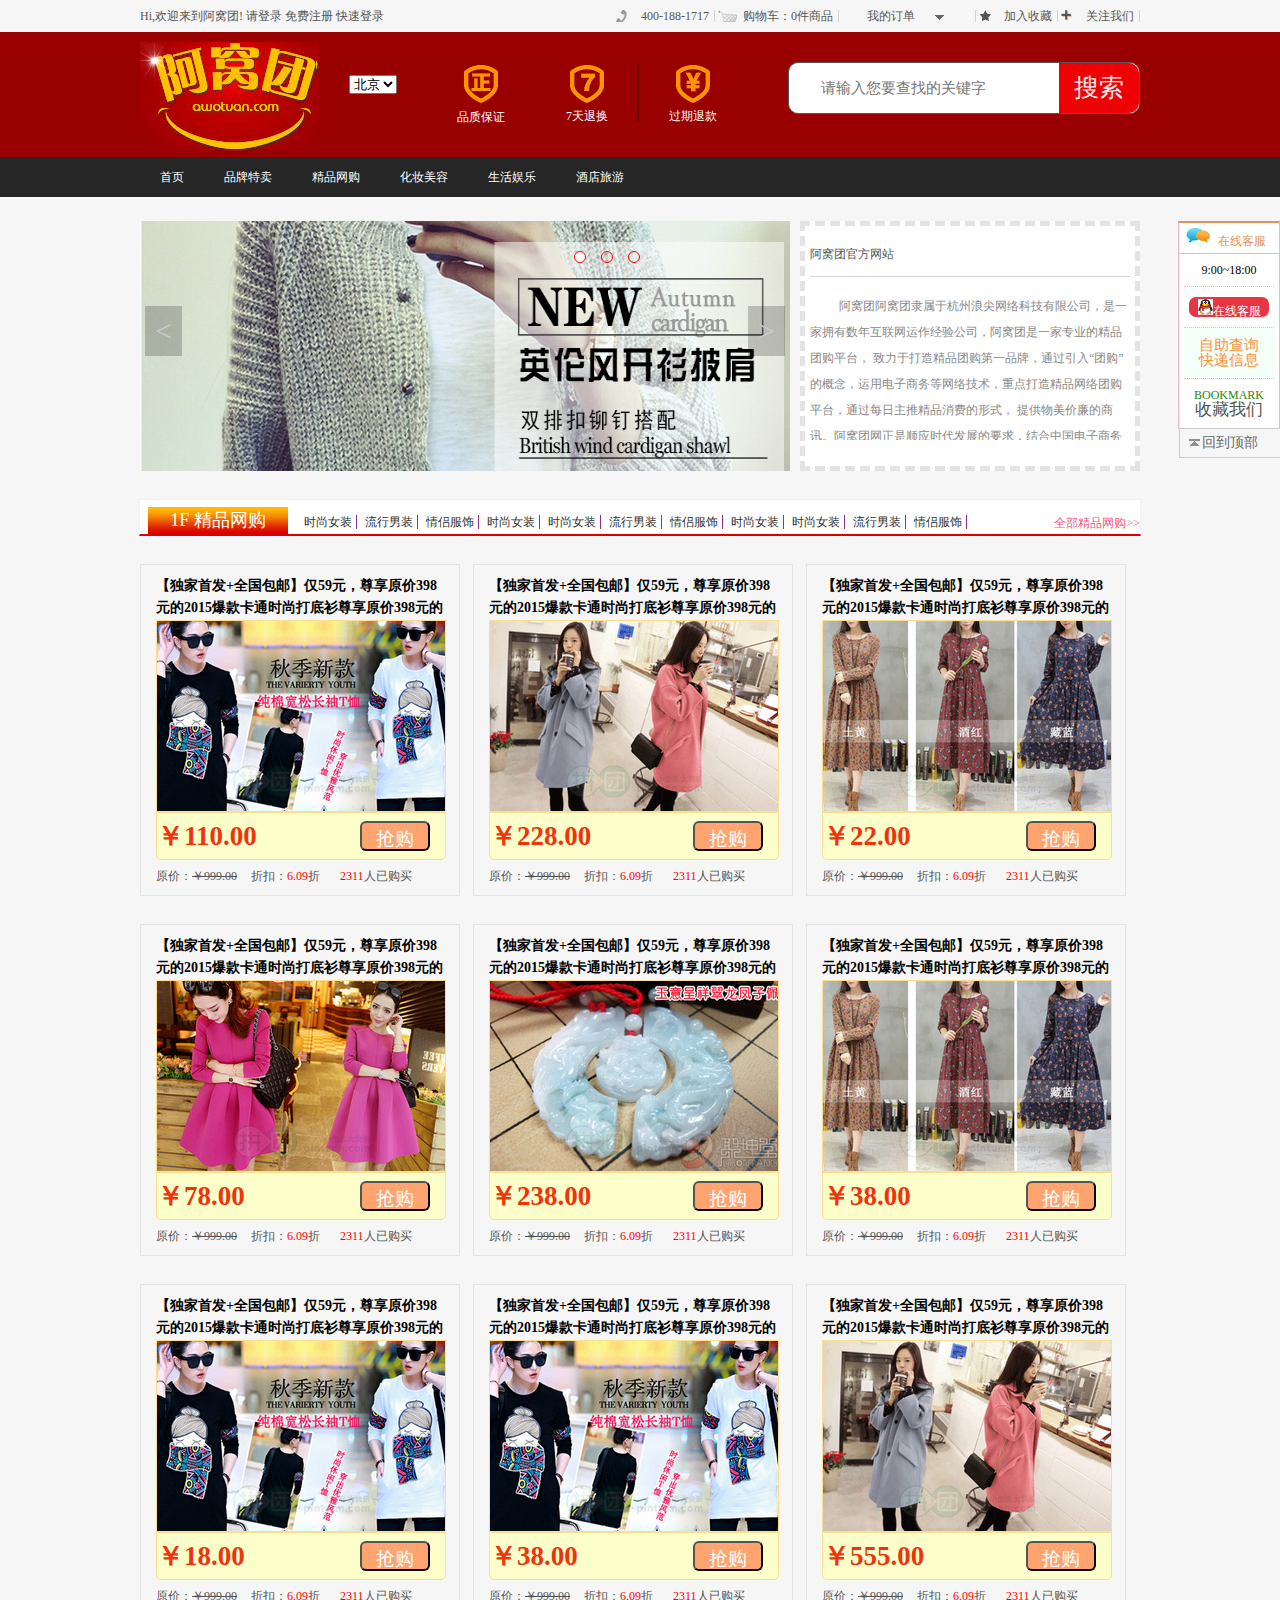
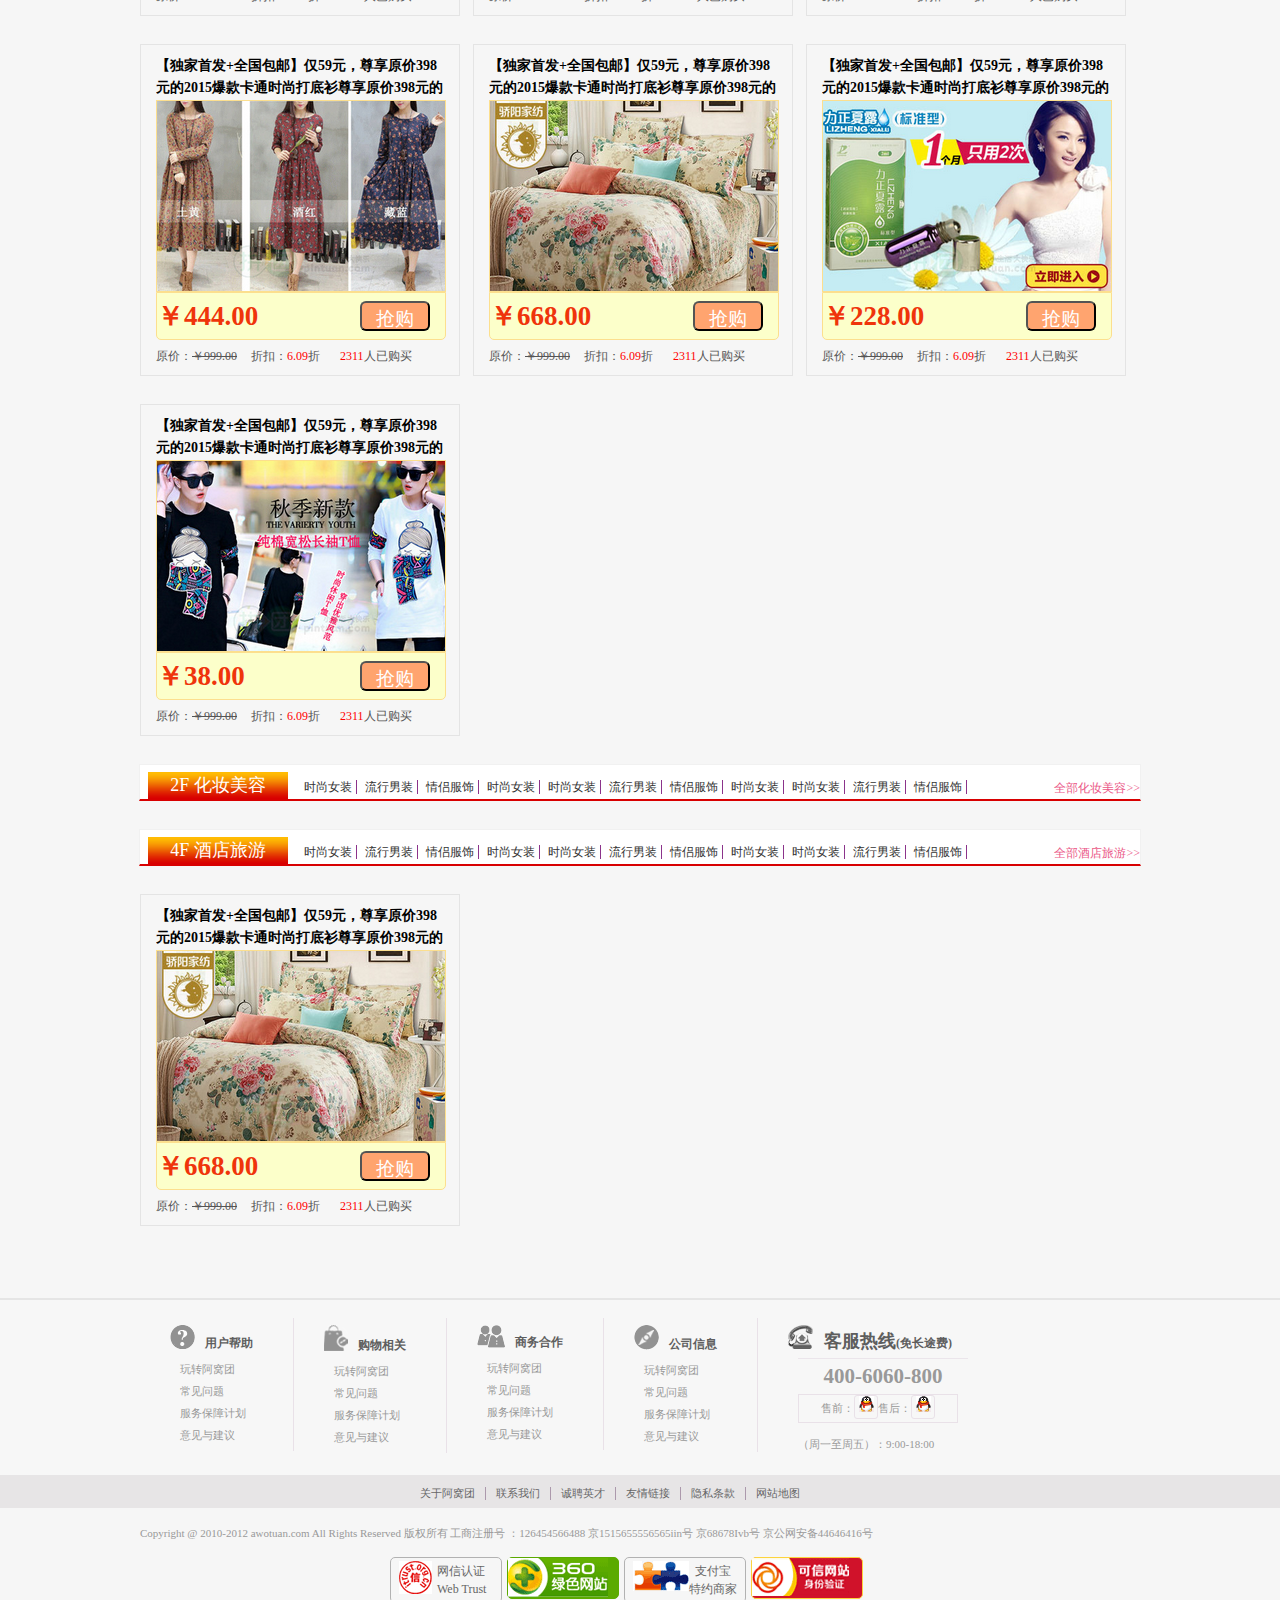
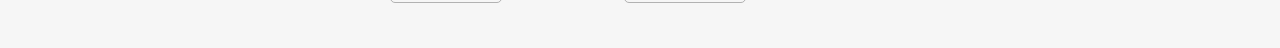
==== src/index.html @ 62b8eed6 "首页，列表页，详情页，购物车登录注册" ====
<!DOCTYPE html>
<html>
	<head>
		<meta charset="utf-8" />
		<title></title>
		<link href="css/reset.css" rel="stylesheet" />
		<link href='css/common.css' rel="stylesheet"/>
		<link href='css/jquery.myFocus.css' rel="stylesheet" />
		<link href="css/index.css" rel="stylesheet" />
		<script src="js/common1.js"></script>
		<script src="assets/jquery-1.12.0.js"></script>
		<script src='js/jquery.myFocus.js'></script>
		<script>
			$(function(){
				//鼠标滑过首页时出现窗口
				$('.first').on('mouseenter',function(){
					$('.window').show();
				});
				
				//鼠标滑过select热门城市时出现弹窗
				$('#over').on('mouseover',function(){
					$('.city').show();
				})
				//点击关闭按钮隐藏弹窗
				$('.city').on('click','.btnClose',function(){
					$('.city').hide();
				})
				
				//轮播图
				$('.myfocus').myFocus({
	                 imgs:['img/slide1.jpg','img/slide2.jpg','img/slide3.jpg']
	           });
	           
	           //客服小窗口随滚动条移动，
				$(window).scroll(function() {		
					var top = $(window).scrollTop();			
						$(".kefu").css({ top: top + "px" });			
				});
				//回到顶部
				$(".topBack").click(function(){
					$('.kefu').animate({top:0},1000);
					$('body,html').animate({'scrollTop':0},1000);
				})
				
				//物品楼层
				var $floorList = $('.floorList');
				$.ajax({
					url:'floorList.json',
					dataType:'json',
					success:function(res){						
						var $ul = $('<ul/>');
						$.each(res,function(idx,item){
							var html = '<p class="tex">'+item.title+'</p>' 
								+ '<p class="buyImg" >'+'<img src="'+item.imgurl+'" />'+'</p>'
								+ '<p class="price">'+item.price+'<button class="btn1">'+"抢购"+'</button>'+'</p>'
								+'<p class="cost">'+"原价："+'<del>'+item.oldprice+'</del>'+'<span class="rate">'+"折扣："
								+'<span class="red">'+item.off+'</span>'+"折"+'<span class="red red1">'
								+item.buyCount+'</span>'+"人已购买"+"</span>"+'</p>';
							$('<li/>').html(html).appendTo($ul);
						});	
						$floorList.append($ul);
					}
				})				
				var $floorList4 = $('.floorList4');
				$.ajax({
					url:'floor4.json',
					dataType:'json',					
					success:function(res){						
						var $ul = $('<ul/>');
						$.each(res,function(idx,item){
							var html = '<p class="tex">'+item.title+'</p>' 
								+ '<p class="buyImg" >'+'<img src="'+item.imgurl+'" />'+'</p>'
								+ '<p class="price">'+item.price+'<button class="btn1">'+"抢购"+'</button>'+'</p>'
								+'<p class="cost">'+"原价："+'<del>'+item.oldprice+'</del>'+'<span class="rate">'+"折扣："
								+'<span class="red">'+item.off+'</span>'+"折"+'<span class="red red1">'
								+item.buyCount+'</span>'+"人已购买"+"</span>"+'</p>';
							$('<li/>').html(html).appendTo($ul);
						});	
						$floorList4.append($ul);
					}
				})
			})
			
		</script>
	</head>
	<body>
		<div class="top">
			<span class="topLeft">
				<a href="#">Hi,欢迎来到阿窝团!</a>
				<a href="#">请登录</a>
				<a href="#">免费注册</a>
				<a href="#">快速登录</a>
			</span>
			<span class="topRight">
				<a href="#" class='tel'>400-188-1717</a>
				<a href="#" class='car'>购物车：0件商品</a>
				<a href="#" class='arrow'>我的订单<img src="css/img/arrow.png"></a>
				<a href="#" class="star">加入收藏</a>
				<a href="#" class="jia">关注我们</a>
			</span>	
		</div>
		
		<div id="headers">
			<div id="header" >
				<span><img src='img/logo.png'></span>
				<select id="over"><option>北京</option></select>
				<div class="city">
					<p class="title">城市列表<button class="btnClose">关闭&times;</button></p>
					<p class="citys">
						<span class='p1'>热门</span><span class="cityList"><a href="#">北京</a><a href="#">北京</a><a href="#">北京</a>
							<a href="#">北京</a><a href="#">上海</a><a href="#">湛江</a><a href="#">武汉</a>
							<a href="#">天津</a><a href="#">南宁</a><a href="#">杭州</a><a href="#">南宁</a>
							<a href="#">广州</a><a href="#">玉林</a><a href="#">沈阳</a><a href="#">天津</a>
							<a href="#">东莞</a><a href="#">西安</a><a href="#">北京</a><a href="#">深圳</a>
							<a href="#">厦门</a><a href="#">西宁</a><a href="#">合肥</a><a href="#">珠海</a>
							<a href="#">深圳</a><a href="#">海口</a><a href="#">成都</a><a href="#">北京</a>
							<a href="#">武汉</a><a href="#">桂林</a><a href="#">北京</a></span>
						<span class="p2">拼音</span><span class="letter"><a href="#">a</a><a href="#">b</a><a href="#">c</a>
							<a href="#">d</a><a href="#">e</a><a href="#">f</a><a href="#">g</a>
							<a href="#">h</a><a href="#">i</a><a href="#">j</a><a href="#">k</a>
							<a href="#">l</a><a href="#">m</a><a href="#">n</a><a href="#">p</a>
							<a href="#">q</a><a href="#">r</a><a href="#">s</a><a href="#">t</a>
							<a href="#">a</a><a href="#">r</a><a href="#">g</a><a href="#">v</a>
							<a href="#">w</a><a href="#">x</a></span>
					</p>
				</div>
				<dl>
					<dt><img src="img/nav1.png"></dt>
					<dd><a href="#">品质保证</a></dd>
				</dl>
				<dl>
					<dt><img src="img/nav2.png"></dt>
					<dd><a href="#">7天退换</a></dd>
				</dl>
				<dl class="noRight">
					<dt><img src="img/nav3.png"></dt>
					<dd><a href="#">过期退款</a></dd>
				</dl>
				<div id="search">
					<input type="text" placeholder="请输入您要查找的关键字" class='tex' />
					<span class='seaBtn'>搜索</span>
				</div>
			</div>
		</div>
		
		<div id="navs">
			<div id="nav">
				<ul>
					<li><a href="#" class="first">首页</a></li>
					<li><a href="#">品牌特卖</a></li>
					<li><a href='html/buyList.html'>精品网购</a></li>
					<li><a href="#">化妆美容</a></li>
					<li><a href="#">生活娱乐</a></li>
					<li><a href="#">酒店旅游</a></li>
				</ul>
			</div>
		</div>	
		
		<div id="contend">
			
			<div class="window">
				<p>品牌特卖：</p>
				<p class="p2"><span class="span1">精品网购:</span>
					<span class="span2">
						<a href="#">时尚女装</a>
						<a href="#">流行男装</a>
						<a href="#">情侣服饰</a>
						<a href="#">时尚女装</a>
						<a href="#">时尚女装</a>
						<a href="#">流行男装</a>
						<a href="#">情侣服饰</a>
						<a href="#">时尚女装</a>
						<a href="#">时尚女装</a>
						<a href="#">流行男装</a>
						<a href="#">情侣服饰</a>
						<a href="#">时尚女装</a>
						<a href="#">时尚女装</a>
						<a href="#">流行男装</a>
						<a href="#">情侣服饰</a>
						<a href="#">时尚女装</a>
					</span>				
				</p>
				<p class="p2"><span class="span1">生活服务：</span>
					<span class="span2">
						<a href="#">餐饮美食</a>
						<a href="#">热门旅游</a>
						<a href="#">面部保养</a>
						<a href="#">时尚彩妆</a>
						<a href="#">美甲美发</a>
					</span>
				</p>
			</div>
			
			<div class="intros">
				<div class="piture">
					<div class="myfocus"></div>
					<div class="nav1">
						<ul></ul>
					</div>
				</div>
				<div class="intro">
					<p class='title'><a href="#">阿窝团官方网站</a></p>
					<p class="intro1">
						阿窝团阿窝团隶属于杭州浪尖网络科技有限公司，是一家拥有数年互联网运作经验公司，阿窝团是一家专业的精品团购平台，
						致力于打造精品团购第一品牌，通过引入“团购”的概念，运用电子商务等网络技术，重点打造精品网络团购平台，通过每日主推精品消费的形式，
						提供物美价廉的商讯。阿窝团网正是顺应时代发展的要求，结合中国电子商务的实际所搭建网络团购平台，为广大商家和业主提供最专业的团购服务。
					</p>
					
				</div>
		</div>
			<p class="floors">
				<span class="floor">1F 精品网购</span>
				<span class="span3">
					<a href="#">时尚女装</a>
					<a href="#">流行男装</a>
					<a href="#">情侣服饰</a>
					<a href="#">时尚女装</a>
					<a href="#">时尚女装</a>
					<a href="#">流行男装</a>
					<a href="#">情侣服饰</a>
					<a href="#">时尚女装</a>
					<a href="#">时尚女装</a>
					<a href="#">流行男装</a>
					<a href="#">情侣服饰</a>
				</span>
					<a href="#" class="more">全部精品网购>></a>
			</p>
			<div class="kefu">
				<p class="kefu1"><img src='css/img/log-wei.png'/><a href="#">在线客服</a></p>
				<ul>
					<li>9:00~18:00</li>
					<li class="QQ"><a href="#"><img src='css/img/login-qq.png'/>在线客服</a></li>
					<li class="kuaidi"><a href="#">自助查询</a><br/><a href="#">快递信息</a></li>
					<li class="noBottom"><a href="#" class="g1">BOOKMARK<br><a href="#" class="g2">收藏我们</a></a></li>
				</ul>
				<p class="topBack">回到顶部</p>
			</div>
			
			<div class="floorList"></div>	
			
			<p class="floors">
				<span class="floor">2F 化妆美容</span>
				<span class="span3">
					<a href="#">时尚女装</a>
					<a href="#">流行男装</a>
					<a href="#">情侣服饰</a>
					<a href="#">时尚女装</a>
					<a href="#">时尚女装</a>
					<a href="#">流行男装</a>
					<a href="#">情侣服饰</a>
					<a href="#">时尚女装</a>
					<a href="#">时尚女装</a>
					<a href="#">流行男装</a>
					<a href="#">情侣服饰</a>
				</span>
					<a href="#" class="more">全部化妆美容>></a>
			</p>
			
			<p class="floors">
				<span class="floor">4F 酒店旅游</span>
				<span class="span3">
					<a href="#">时尚女装</a>
					<a href="#">流行男装</a>
					<a href="#">情侣服饰</a>
					<a href="#">时尚女装</a>
					<a href="#">时尚女装</a>
					<a href="#">流行男装</a>
					<a href="#">情侣服饰</a>
					<a href="#">时尚女装</a>
					<a href="#">时尚女装</a>
					<a href="#">流行男装</a>
					<a href="#">情侣服饰</a>
				</span>
					<a href="#" class="more">全部酒店旅游>></a>
			</p>
			<div class="floorList4"></div>	
		</div>
		
		<div id='buttom'>
			<div id="bottomList">
				<dl>
					<dt><img src="css/img/bottom1.png" />用户帮助</dt>
					<dd>
						<ul>
							<li><a href="#">玩转阿窝团</a></li>
							<li><a href="#">常见问题</a></li>
							<li><a href="#">服务保障计划</a></li>
							<li><a href="#">意见与建议</a></li>
						</ul>
					</dd>
				</dl>
				
				<dl>
					<dt><img src="css/img/bottom2.png" />购物相关</dt>
					<dd>
						<ul>
							<li><a href="#">玩转阿窝团</a></li>
							<li><a href="#">常见问题</a></li>
							<li><a href="#">服务保障计划</a></li>
							<li><a href="#">意见与建议</a></li>
						</ul>
					</dd>
				</dl>
				
				<dl>
					<dt><img src="css/img/bottom3.png" />商务合作</dt>
					<dd>
						<ul>
							<li><a href="#">玩转阿窝团</a></li>
							<li><a href="#">常见问题</a></li>
							<li><a href="#">服务保障计划</a></li>
							<li><a href="#">意见与建议</a></li>
						</ul>
					</dd>
				</dl>
				
				<dl>
					<dt><img src="css/img/bottom4.png" />公司信息</dt>
					<dd>
						<ul>
							<li><a href="#">玩转阿窝团</a></li>
							<li><a href="#">常见问题</a></li>
							<li><a href="#">服务保障计划</a></li>
							<li><a href="#">意见与建议</a></li>
						</ul>
					</dd>
				</dl>
				
				<dl class="noRight">
					<dt><img src='css/img/bottom5.png' /><span class="tel">客服热线</span>(免长途费)</dt>
					<dd>
						<ul>
							<li class="li1"><a href="#">400-6060-800</a></li>
							<li class="li2"><a href="#">售前：<span class="img1"><img src="css/img/login-qq.png"/></span>售后：<span class="img1"><img src="css/img/login-qq.png"/></span></a></li>
							<li><a href="#">（周一至周五）：9:00-18:00</a></li>
						</ul>
					</dd>
				</dl>
			</div>
		</div>
			<div class='bottomNav'>
				<ul class="navs">
					<li><a href="#">关于阿窝团</a></li>
					<li><a href="#">联系我们</a></li>
					<li><a href="#">诚聘英才</a></li>
					<li><a href="#">友情链接</a></li>
					<li><a href="#">隐私条款</a></li>
					<li class='noRight'><a href="#">网站地图</a></li>
				</ul>
			</div>
			<div class='footer'>
				<p>Copyright @ 2010-2012 awotuan.com All Rights Reserved 版权所有  工商注册号 ：126454566488 京1515655556565iin号  京68678Ivb号 京公网安备44646416号</p>
				<ul>
					<li class="web web1"><a href="#">网信认证<br/>Web Trust</a></li>
					<li class="footer360"><a href="#"><img src='css/img/footer2.png'/></a></li>
					<li class='web web2'><a href="#">支付宝<br/>特约商家</a></li>
					<li class="footerYan"><a href="#"><img src="css/img/footer4.png"/></a></li>
				</ul>
			</div>
			
	</body>
</html>
---- src/css/common.css ----
/*top*/
.top{width:1000px;margin: 0 auto;}
.top span a{color: #555555;}
.topLeft{float:left;padding:10px 0 10px 0;}
.topRight{float:right;padding:10px 0;}
.topRight a{display:inline-block;border-right:1px solid #daccda;padding:0 5px 0 25px;}
.topRight .tel{background:url(img/top-tel.png) no-repeat;padding-left:-10px ;}
.topRight .car{background:url(img/top-car.png) no-repeat;}
.topRight .arrow{padding-right: 30px;}
.topRight .arrow img{margin-left: 20px;}
.topRight .star{background: url(img/top-star.png) no-repeat;}
.topRight .jia{background: url(img/top-.png)no-repeat;}

/*header*/
#headers{width:100%;background:#990000;clear: both;height:125px;}
#header{width:1000px;margin: 0 auto;height:125px;position: relative;}
#header span,#header select,#header dl{float: left;}
#header span img{padding:10px 0 5px;}
#header select{margin:43px 30px;}
#header dl{margin:32px 0 12px 30px;padding-right:30px;border-right:1px solid #610001;text-align: center;}
#header .noRight{border-right: none;}
#header dl dd{margin-top:5px;}
#header dl a{color:white;}
#header #search{width:350px;height:50px;background:white;position: absolute;right:0px;top:30px;border:1px solid #555555;border-radius: 10px;}
#header #search .tex{width:250px;height:46px;position: absolute;left:30px ;border: none;font-size: 15px;}
#header #search .seaBtn{width:80px;height:50px;background:#ef0005;position: absolute;right:0;border-radius:0 10px 10px 0 ;text-align: center;line-height: 50px;color:#fbefef;font-size: 25px;}

/*nav*/
#navs{width:100%;height:40px;background:#262626;clear: both;}
#nav{width:1000px;height:40px;margin: 0 auto;}
#nav li{float: left;line-height: 40px;}
#nav li a{color:white;padding:13px 20px;}
#nav li a:active{color:black;background:white;}

/*bottomList*/
#buttom{width:100%;height:175px;border-top:2px solid #e5e5e5;clear:both;background:#f7f7f7;margin-top:70px;}
#bottomList{width:1000px;height:175px;clear: both;margin: 0 auto;padding:18px 50px;}
#bottomList dl{float:left;border-right:1px solid #e9e1e8;padding:5px 40px;}
#bottomList .noRight{border-right: none;}
#bottomList dt{color:#5e5e5e;font-weight: bold;line-height:30px;}
#bottomList dt img{position: relative;top:2px;left:-10px;}
#bottomList dd a{color:#999999;font-size: 11px;line-height: 22px;}
#bottomList .tel{color:#5e5e5e;font-size: 18px;font-weight: bold;}
#bottomList .li1 a{font-size: 21px;font-weight: bold;display: block;width:170px;height:35px;text-align: center;line-height: 35px;border-top:1px solid #ebe5eb;}
#bottomList .li2{width:158px;height:27px;margin-bottom:10px;border:1px solid #e9e1e8;line-height: 27px;text-align: center;}
#bottomList .li2 .img1{display:inline-block;width:22px;height:22px;border:1px solid #e9e1e8;border-radius: 3px;line-height: 22px;}

/*bottomNav*/
.bottomNav{width:100%;height:21px;padding-top:12px;background: #e7e5e6;clear:both;}
.bottomNav .navs{width: 460px;height:21px;margin: 0 auto;}
.bottomNav li{float: left;padding:0 10px;border-right:1px solid #ac99ac;line-height: 13px;}
.bottomNav li a{color:#666666;font-size:11px ;}
.bottomNav .noRight{border-right: none;}

/*footer*/
.footer{width:100%;height:120px;padding:20px 0 0 0; }
.footer p{width:1000px;margin:0 auto;color:#999999;font-size: 11px;margin-bottom:18px;}
.footer ul{width:500px;margin:0 auto;}
.footer li{float:left;width:110px;height:40px;line-height:18px;border:1px solid #b2b2b2;border-radius: 5px;margin-right: 5px;}
.footer .web a{color:#666666;display: inline-block;margin-left:46px;}
.footer .web2 a{color:#666666;display: inline-block;margin-left:64px;text-align: center;}
.footer .web1{background: url(img/footer1.png) no-repeat 8px 3px;padding-top:4px;}
.footer .web2{background: url(img/footer3.png) no-repeat 8px 3px;padding-top:4px;width:120px}
.footer .footer360{border:1px solid #5baa00;background:#5baa00;}
.footer .footerYan{border:solid 1px #fcd43d;background:#d0122a;}
---- src/css/index.css ----
body{background: #f6f6f6;width:100%;height:100%;}
#contend{width:100%;position: relative;}

/*city*/
.city{z-index:100;display:none;width:490px;height:220px;border:1px solid #CCC;position: absolute;left:20%;top:85px;border-radius:8px;background: #fbfbfb;}
.city .title{height:34px;width:470px;margin: 0 auto;line-height: 34px;}
.city .btnClose{float: right;margin-top:8px;}
.city .citys{width:470px;height:165px;border:1px solid #e8e8e8;margin: 0 auto;background: #fff;position: relative;}
.city .cityList{width:420px;margin-left:50px;height:100px;display: inline-block;line-height: 23px;margin-top: 10px;}
.city .cityList a{width:50px;display: inline-block;color:#000;color: #000;}
.city .p1{position: absolute;left:10px;top:15px;color:#333;}
.city .p2{clear: both;position: absolute;left:10px;bottom:35px;color:#333;}
.city .letter{display:inline-block;width:405px;height:23px;margin-left:50px;line-height:23px;border-bottom: 1px solid #d9d9d9;}
.city .letter a{display: inline-block;width:13px;height:23px;color:#555555;}
.city .letter a:hover{display: inline-block;width:13px;height:23px;color:#c12323;border:1px solid #dbdbdb;text-align:center;}

/*window*/
.window{display:none;width:1000px;height:120px;margin:0 auto;border: 1px solid #e4e4e4;margin-top: 10px;background: #fff;}
.window p{color:#9999a5;font-weight: bold;margin: 10px;;}
.window .p2{position: relative;}
.window p .span1{position: absolute;left: 0;top:5px;display: inline-block;}
.window p .span2{width:860px;display: inline-block;margin-left: 70px;}
.window p span a{float: left;height: 14px;font-size:11px;border-right: solid 1px #d5ccd5;padding:0 5px;margin-top: 5px;color:#333;}

/*intros*/
.intros{width:1000px;height:250px;margin: 0 auto;margin-top: 24px;}
.piture,.intro{float:left;}
.intro{width:330px;border:5px dashed #e3e3e3;background: #fff;margin-left:10px;height:240px;}
.intro .title{width:320px;height:28px;margin: 0 auto;border-bottom:1px solid #d8d8d8;padding-top:22px;}
.intro .title a{color:#555555;}
.intro .intro1{width:320px;height:147px;margin: 0 auto;margin-top:16px;line-height: 26px;color:#898888;text-indent: 29px;overflow-y: scroll;}

/*floors*/
.floors{width:1000px;height:34px;line-height: 34px;margin:0 auto;border:1px solid #f1f1f1;border-bottom:2px solid #d80001;background: #fff;margin-top:28px;margin-bottom:28px;clear: both;}
.floors .floor{width:140px;height:27px;display: inline-block;margin:7px 8px 0;color:#fff;font-size:18px;text-align:center;line-height:27px;background: url(../img/floor.png) repeat-x;}
.floors .span3{width:720px;display: inline-block;}
.floors .span3 a{display:inline-block;width:57px;height:14px;line-height: 14px;border-right:1px solid #8b338b;color:#333;text-align: center;}
.floors .more{color: #eb5988;float: right;margin-top: 6px;}

/*floorList*/
.floorList,.floorList4{width:1000px;height:auto;min-height: 334px;margin: 0 auto;}
.floorList li,.floorList4 li{width:288px;height:310px;float: left;margin-right: 13px;border:1px solid #e4e4e4;margin-bottom:28px;padding:10px 15px;}
.floorList li .tex,.floorList4 li .tex{height:45px;overflow: hidden;font-size: 14px;line-height: 22px;font-weight:bold;}
.floorList li .buyImg,.floorList4 li .buyImg{width:288px;height:190px;border:1px solid #fcdf8e ;overflow: hidden;}
.floorList li .price,.floorList4 li .price{width:288px;height:46px;position:relative;line-height:46px;border-radius:0 0 5px 5px;background: #fcffca;color:#ef340b;font-size: 27px;border:1px solid #fcdf8e;font-weight:bolder;}
.price .btn1{display:inline-block;font-size: 19px;color:#fff;width:70px;height:30px;position:absolute;right:15px;top:8px;border-radius:6px;text-align:center;line-height:30px;background: #ffa46f;}
.cost{color:#555555;margin-top: 10px;}
.cost .red{color:red;}
.cost .red1{margin-left: 20px;}
.rate{margin-left:14px;} 
/*kefu*/
.kefu{position:absolute;top:0;right:0;background:#fff;border:1px solid #f1b6c6;width:100px;height:205px;border-top:#e29257 2px solid;}
.kefu .kefu1{height:30px;border-bottom:solid 1px #f1b6c6;line-height:30px;}
.kefu .kefu1 img{margin:5px 5px 0 5px;}
.kefu .kefu1 a{color:#e29257;}
.kefu ul{padding:0 5px;}
.kefu ul li{padding:10px 0;border-bottom:1px dotted #f1b6c6;text-align: center;}
.kefu .QQ a{display: inline-block;width:80px;height:20px;border-radius: 7px;background:#e63643;color:#FFFFFF;}
.kefu .QQ a img{margin-top:2px;}
.kefu ul .noBottom{border-bottom: none;}
.kefu .kuaidi{background:#f3fff8;}
.kefu .kuaidi a{color:#ff923a;font-size: 15px;}
.kefu .noBottom .g1{color:#26890f;}
.kefu .noBottom .g2{color:#555555;font-size: 17px;}
.kefu .topBack{width:100px;height:28px;border:1px solid #ccc;font-size:14px;color:#666666;background:#ededed;text-align: center;line-height: 28px;background: url(img/topBack.png) no-repeat 9px 10px;}
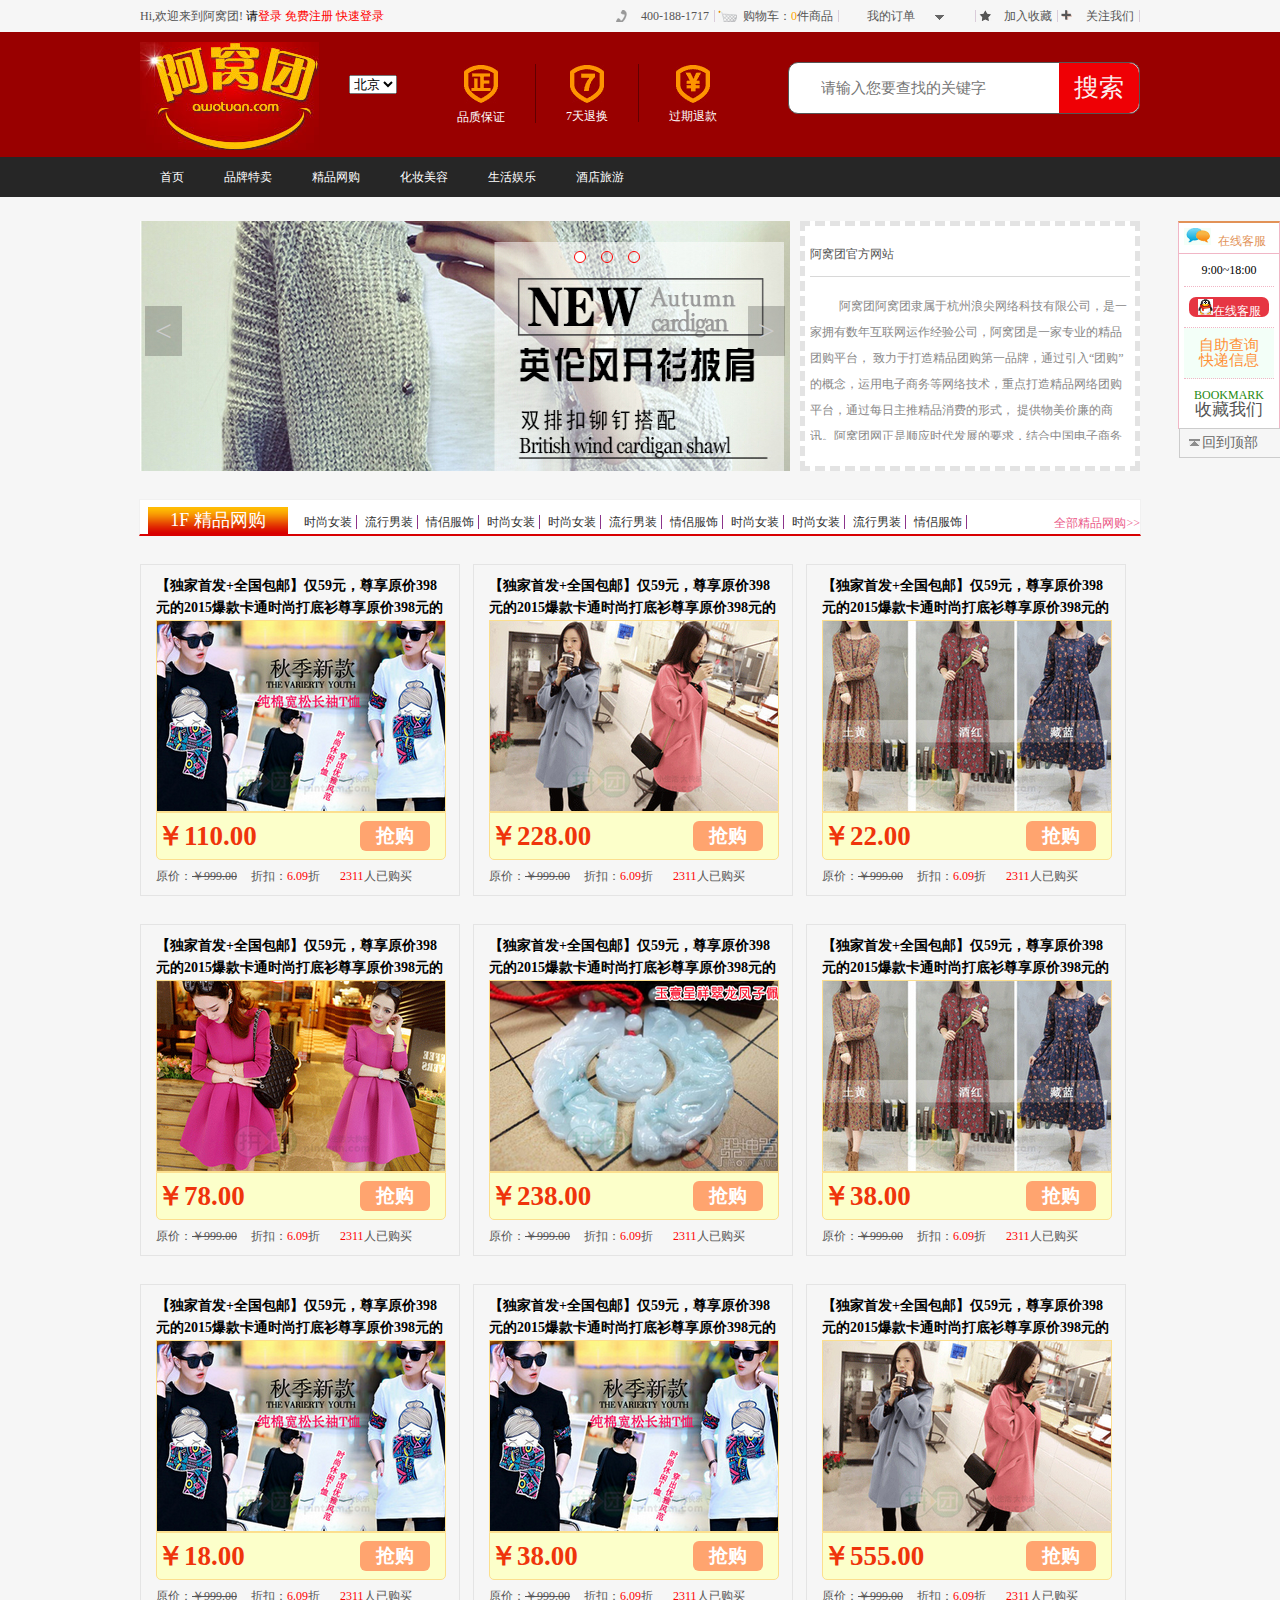
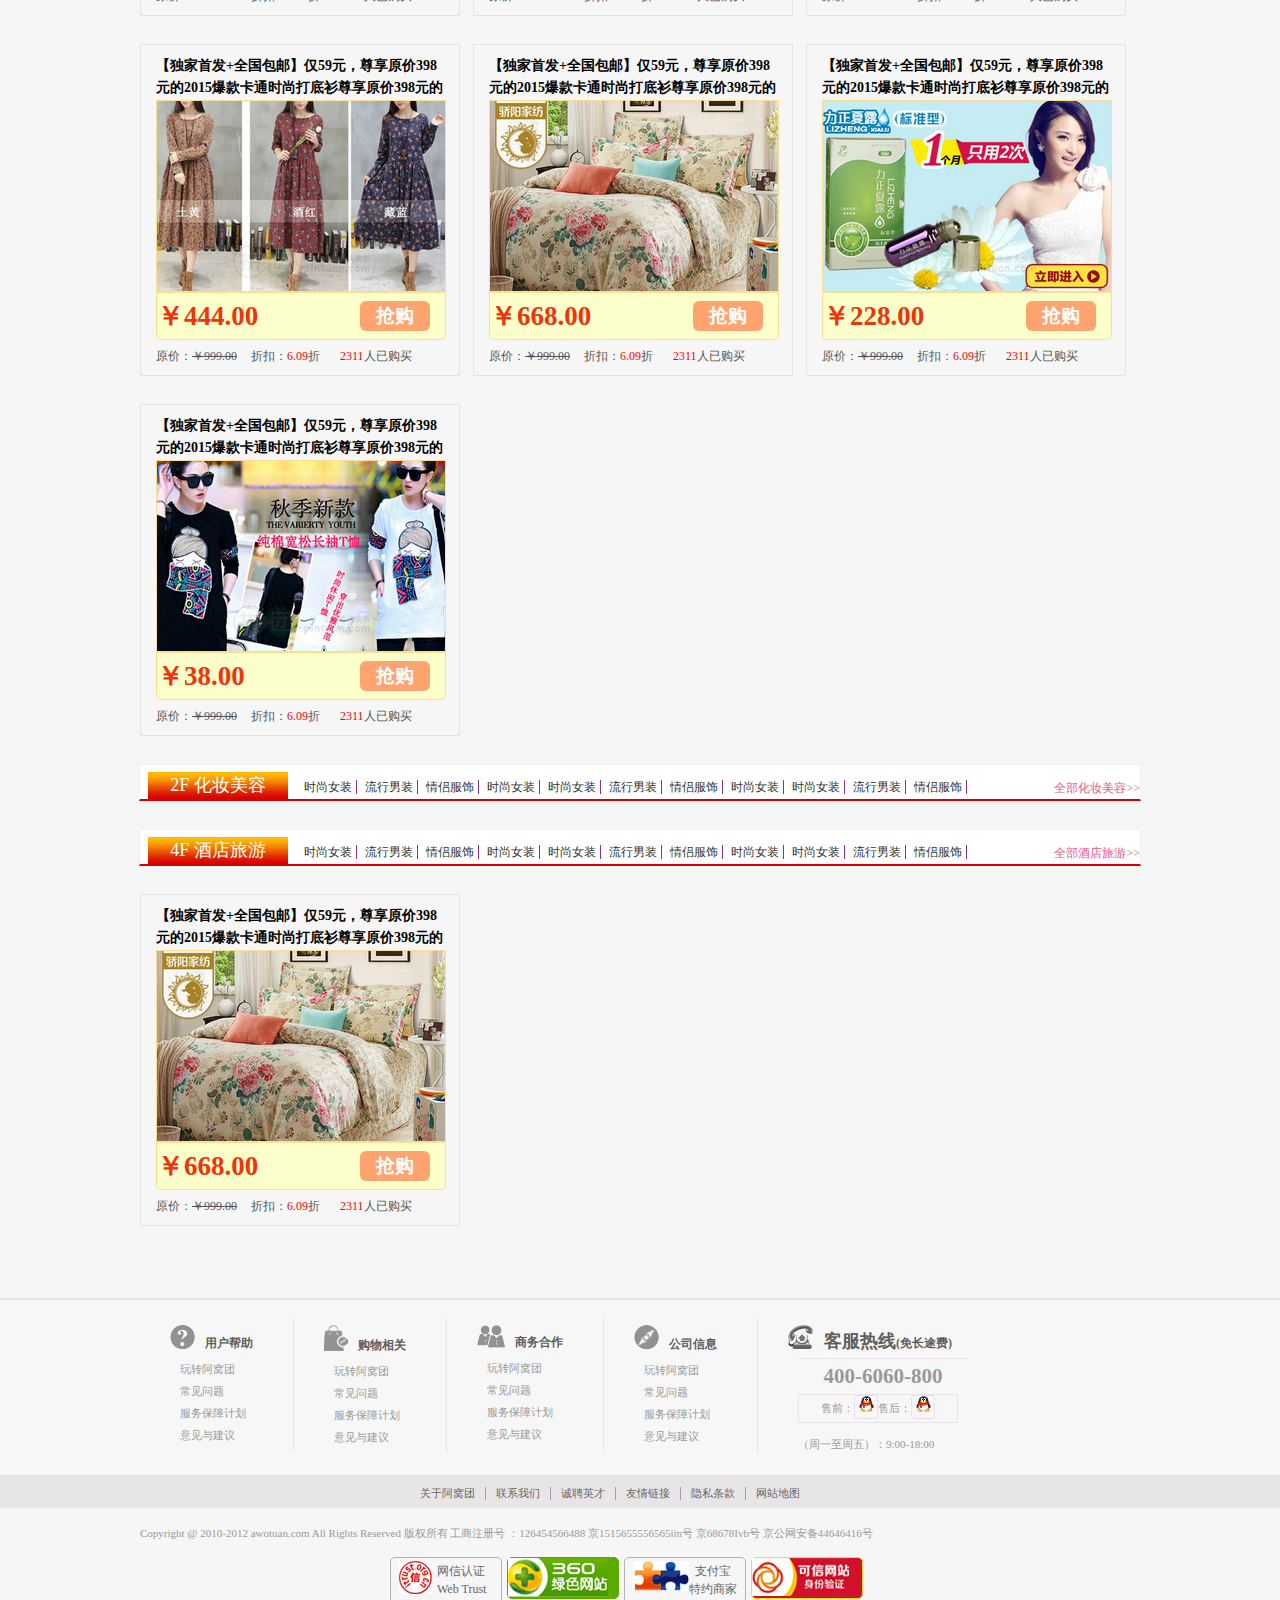
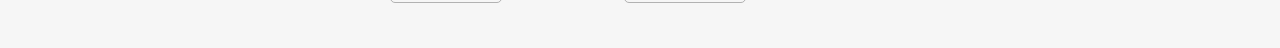
==== commit 53c26f97: "购物车弹窗" ====
--- a/src/index.html
+++ b/src/index.html
@@ -7,9 +7,9 @@
 		<link href='css/common.css' rel="stylesheet"/>
 		<link href='css/jquery.myFocus.css' rel="stylesheet" />
 		<link href="css/index.css" rel="stylesheet" />
-		<script src="js/common1.js"></script>
 		<script src="assets/jquery-1.12.0.js"></script>
 		<script src='js/jquery.myFocus.js'></script>
+		<script src="js/mycookie.js"></script>
 		<script>
 			$(function(){
 				//鼠标滑过首页时出现窗口
@@ -45,14 +45,14 @@
 				//物品楼层
 				var $floorList = $('.floorList');
 				$.ajax({
-					url:'floorList.json',
+					url:'data/floorList.json',
 					dataType:'json',
 					success:function(res){						
 						var $ul = $('<ul/>');
 						$.each(res,function(idx,item){
 							var html = '<p class="tex">'+item.title+'</p>' 
 								+ '<p class="buyImg" >'+'<img src="'+item.imgurl+'" />'+'</p>'
-								+ '<p class="price">'+item.price+'<button class="btn1">'+"抢购"+'</button>'+'</p>'
+								+ '<p class="price">'+item.price+'<a class="btn1">'+"抢购"+'</a>'+'</p>'
 								+'<p class="cost">'+"原价："+'<del>'+item.oldprice+'</del>'+'<span class="rate">'+"折扣："
 								+'<span class="red">'+item.off+'</span>'+"折"+'<span class="red red1">'
 								+item.buyCount+'</span>'+"人已购买"+"</span>"+'</p>';
@@ -63,14 +63,14 @@
 				})				
 				var $floorList4 = $('.floorList4');
 				$.ajax({
-					url:'floor4.json',
+					url:'data/floor4.json',
 					dataType:'json',					
 					success:function(res){						
 						var $ul = $('<ul/>');
 						$.each(res,function(idx,item){
 							var html = '<p class="tex">'+item.title+'</p>' 
 								+ '<p class="buyImg" >'+'<img src="'+item.imgurl+'" />'+'</p>'
-								+ '<p class="price">'+item.price+'<button class="btn1">'+"抢购"+'</button>'+'</p>'
+								+ '<p class="price">'+item.price+'<a href="html/Detail.html" class="btn1">'+"抢购"+'</a>'+'</p>'
 								+'<p class="cost">'+"原价："+'<del>'+item.oldprice+'</del>'+'<span class="rate">'+"折扣："
 								+'<span class="red">'+item.off+'</span>'+"折"+'<span class="red red1">'
 								+item.buyCount+'</span>'+"人已购买"+"</span>"+'</p>';
@@ -78,7 +78,7 @@
 						});	
 						$floorList4.append($ul);
 					}
-				})
+				})				
 			})
 			
 		</script>
@@ -87,13 +87,13 @@
 		<div class="top">
 			<span class="topLeft">
 				<a href="#">Hi,欢迎来到阿窝团!</a>
-				<a href="#">请登录</a>
-				<a href="#">免费注册</a>
-				<a href="#">快速登录</a>
+				请<a href="html/login.html" style="color:red;" id="login">登录</a>
+				<a href="html/resign.html" style="color:red;">免费注册</a>
+				<a href="html/login.html" style="color:red;">快速登录</a>
 			</span>
 			<span class="topRight">
 				<a href="#" class='tel'>400-188-1717</a>
-				<a href="#" class='car'>购物车：0件商品</a>
+				<a href="#" class='car'>购物车：<b style="color:orange">0</b>件商品</a>
 				<a href="#" class='arrow'>我的订单<img src="css/img/arrow.png"></a>
 				<a href="#" class="star">加入收藏</a>
 				<a href="#" class="jia">关注我们</a>
--- a/src/css/common.css
+++ b/src/css/common.css
@@ -24,6 +24,8 @@
 #header #search{width:350px;height:50px;background:white;position: absolute;right:0px;top:30px;border:1px solid #555555;border-radius: 10px;}
 #header #search .tex{width:250px;height:46px;position: absolute;left:30px ;border: none;font-size: 15px;}
 #header #search .seaBtn{width:80px;height:50px;background:#ef0005;position: absolute;right:0;border-radius:0 10px 10px 0 ;text-align: center;line-height: 50px;color:#fbefef;font-size: 25px;}
+#header #search .search-tex{position: absolute;bottom:-18px;}
+#header #search .search-tex a{display: inline-block;color:#fe9501;margin-right: 12px;}
 
 /*nav*/
 #navs{width:100%;height:40px;background:#262626;clear: both;}
@@ -32,6 +34,18 @@
 #nav li a{color:white;padding:13px 20px;}
 #nav li a:active{color:black;background:white;}
 
+/*city*/
+.city{z-index:100;display:none;width:490px;height:220px;border:1px solid #CCC;position: absolute;left:20%;top:85px;border-radius:8px;background: #fbfbfb;}
+.city .title{height:34px;width:470px;margin: 0 auto;line-height: 34px;}
+.city .btnClose{float: right;margin-top:8px;}
+.city .citys{width:470px;height:165px;border:1px solid #e8e8e8;margin: 0 auto;background: #fff;position: relative;}
+.city .cityList{width:420px;margin-left:50px;height:100px;display: inline-block;line-height: 23px;margin-top: 10px;}
+.city .cityList a{width:50px;display: inline-block;color:#000;color: #000;}
+.city .p1{position: absolute;left:10px;top:15px;color:#333;}
+.city .p2{clear: both;position: absolute;left:10px;bottom:35px;color:#333;}
+.city .letter{display:inline-block;width:405px;height:23px;margin-left:50px;line-height:23px;border-bottom: 1px solid #d9d9d9;}
+.city .letter a{display: inline-block;width:13px;height:23px;color:#555555;}
+.city .letter a:hover{display: inline-block;width:13px;height:23px;color:#c12323;border:1px solid #dbdbdb;text-align:center;}
 /*bottomList*/
 #buttom{width:100%;height:175px;border-top:2px solid #e5e5e5;clear:both;background:#f7f7f7;margin-top:70px;}
 #bottomList{width:1000px;height:175px;clear: both;margin: 0 auto;padding:18px 50px;}
--- a/src/css/index.css
+++ b/src/css/index.css
@@ -1,18 +1,7 @@
 body{background: #f6f6f6;width:100%;height:100%;}
 #contend{width:100%;position: relative;}
 
-/*city*/
-.city{z-index:100;display:none;width:490px;height:220px;border:1px solid #CCC;position: absolute;left:20%;top:85px;border-radius:8px;background: #fbfbfb;}
-.city .title{height:34px;width:470px;margin: 0 auto;line-height: 34px;}
-.city .btnClose{float: right;margin-top:8px;}
-.city .citys{width:470px;height:165px;border:1px solid #e8e8e8;margin: 0 auto;background: #fff;position: relative;}
-.city .cityList{width:420px;margin-left:50px;height:100px;display: inline-block;line-height: 23px;margin-top: 10px;}
-.city .cityList a{width:50px;display: inline-block;color:#000;color: #000;}
-.city .p1{position: absolute;left:10px;top:15px;color:#333;}
-.city .p2{clear: both;position: absolute;left:10px;bottom:35px;color:#333;}
-.city .letter{display:inline-block;width:405px;height:23px;margin-left:50px;line-height:23px;border-bottom: 1px solid #d9d9d9;}
-.city .letter a{display: inline-block;width:13px;height:23px;color:#555555;}
-.city .letter a:hover{display: inline-block;width:13px;height:23px;color:#c12323;border:1px solid #dbdbdb;text-align:center;}
+
 
 /*window*/
 .window{display:none;width:1000px;height:120px;margin:0 auto;border: 1px solid #e4e4e4;margin-top: 10px;background: #fff;}
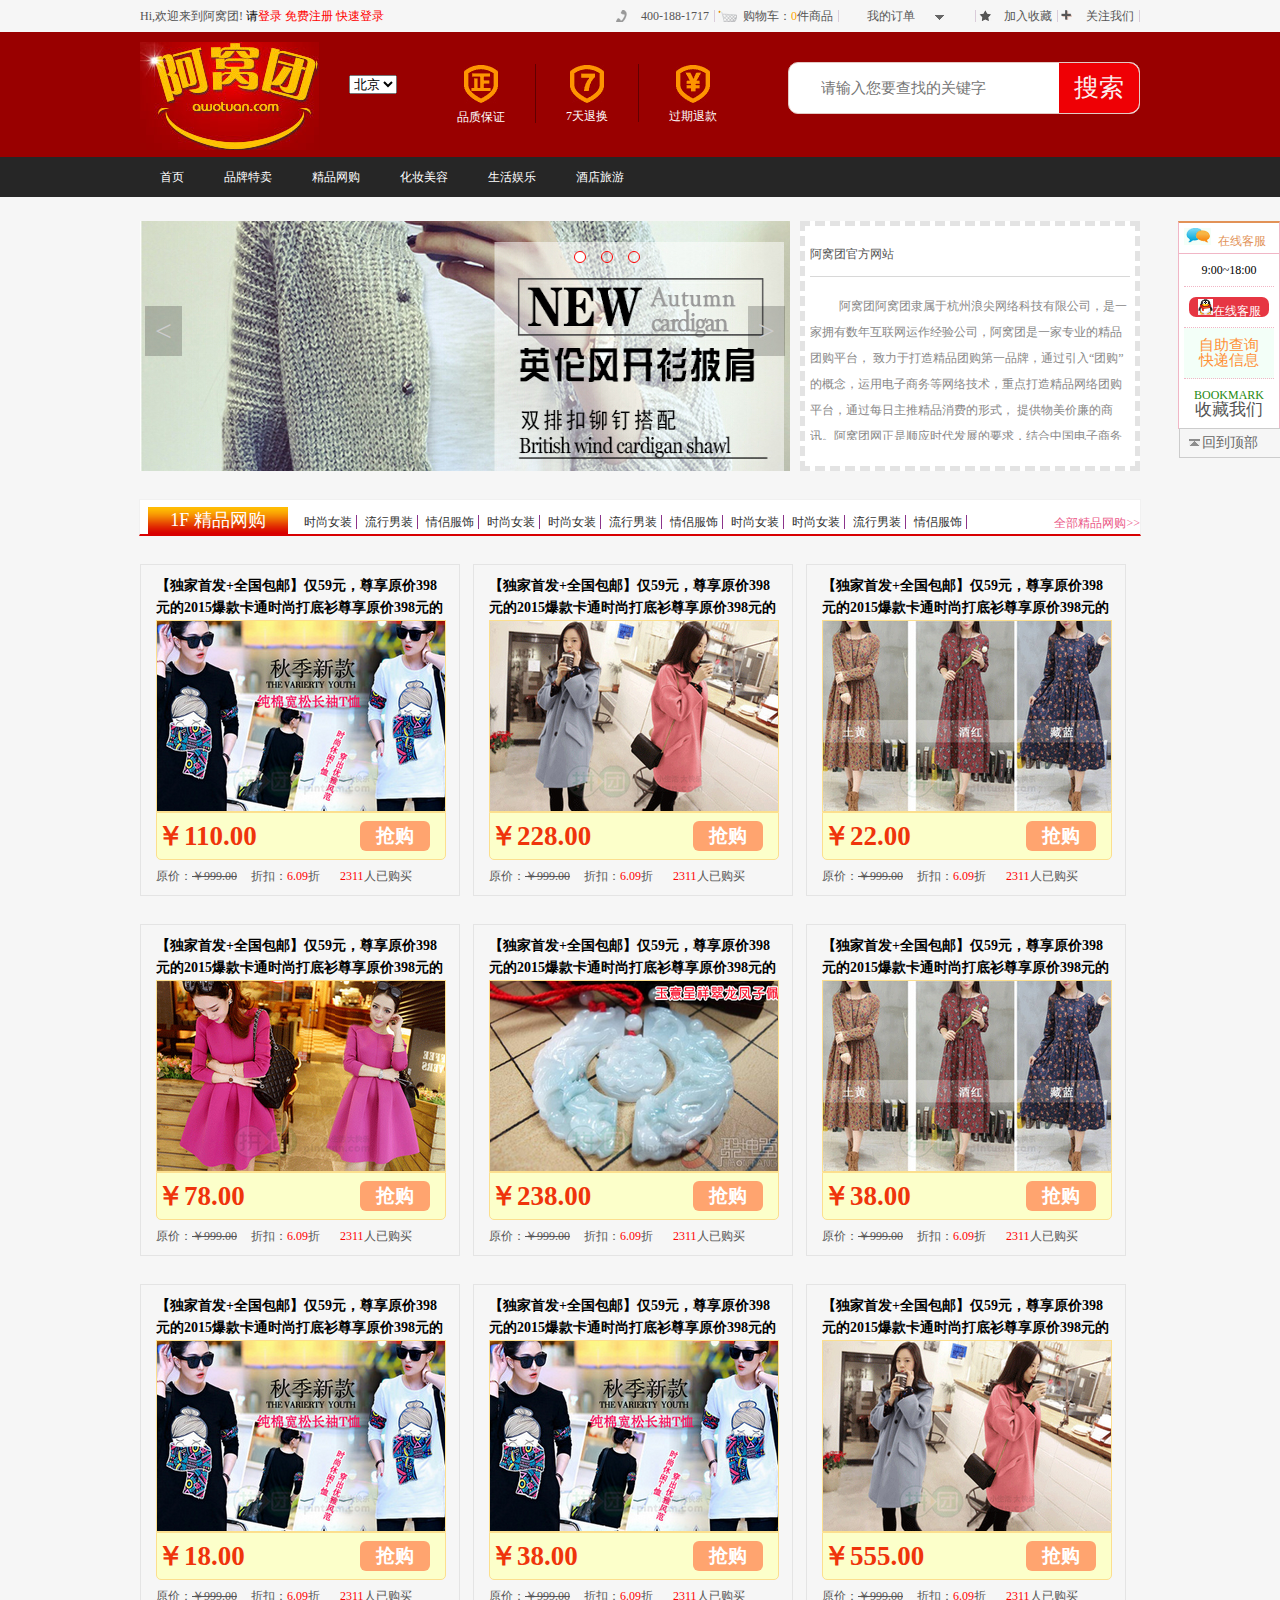
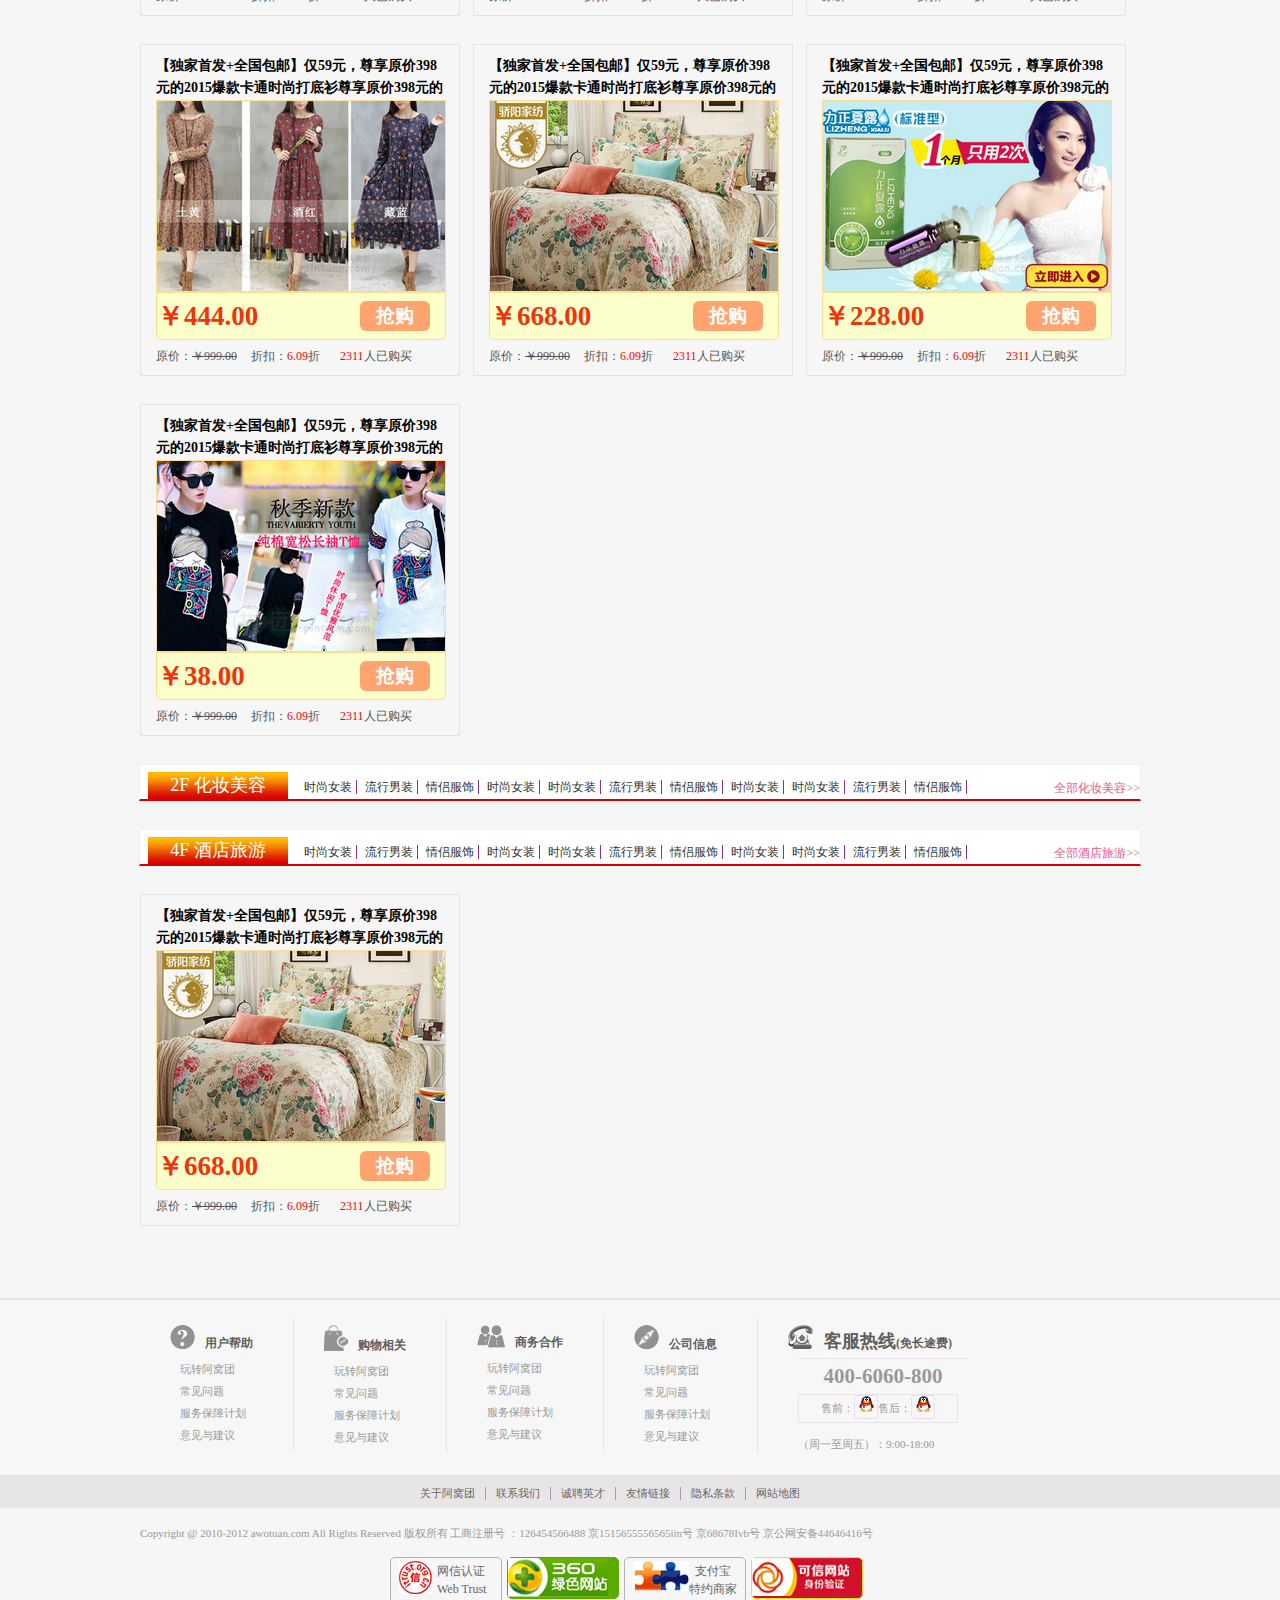
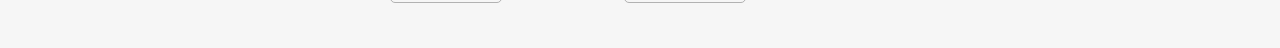
==== commit b207108b: "修改注册登录页面" ====
--- a/src/index.html
+++ b/src/index.html
@@ -8,40 +8,16 @@
 		<link href='css/jquery.myFocus.css' rel="stylesheet" />
 		<link href="css/index.css" rel="stylesheet" />
 		<script src="assets/jquery-1.12.0.js"></script>
+		<script src="js/common.js"></script>
 		<script src='js/jquery.myFocus.js'></script>
 		<script src="js/mycookie.js"></script>
 		<script>
-			$(function(){
-				//鼠标滑过首页时出现窗口
-				$('.first').on('mouseenter',function(){
-					$('.window').show();
-				});
-				
-				//鼠标滑过select热门城市时出现弹窗
-				$('#over').on('mouseover',function(){
-					$('.city').show();
-				})
-				//点击关闭按钮隐藏弹窗
-				$('.city').on('click','.btnClose',function(){
-					$('.city').hide();
-				})
-				
+			$(function(){								
 				//轮播图
 				$('.myfocus').myFocus({
 	                 imgs:['img/slide1.jpg','img/slide2.jpg','img/slide3.jpg']
 	           });
-	           
-	           //客服小窗口随滚动条移动，
-				$(window).scroll(function() {		
-					var top = $(window).scrollTop();			
-						$(".kefu").css({ top: top + "px" });			
-				});
-				//回到顶部
-				$(".topBack").click(function(){
-					$('.kefu').animate({top:0},1000);
-					$('body,html').animate({'scrollTop':0},1000);
-				})
-				
+
 				//物品楼层
 				var $floorList = $('.floorList');
 				$.ajax({
@@ -52,7 +28,7 @@
 						$.each(res,function(idx,item){
 							var html = '<p class="tex">'+item.title+'</p>' 
 								+ '<p class="buyImg" >'+'<img src="'+item.imgurl+'" />'+'</p>'
-								+ '<p class="price">'+item.price+'<a class="btn1">'+"抢购"+'</a>'+'</p>'
+								+ '<p class="price">'+item.price+'<a class="btn1" href="html/Detail.html">'+"抢购"+'</a>'+'</p>'
 								+'<p class="cost">'+"原价："+'<del>'+item.oldprice+'</del>'+'<span class="rate">'+"折扣："
 								+'<span class="red">'+item.off+'</span>'+"折"+'<span class="red red1">'
 								+item.buyCount+'</span>'+"人已购买"+"</span>"+'</p>';
@@ -60,7 +36,8 @@
 						});	
 						$floorList.append($ul);
 					}
-				})				
+				})
+				
 				var $floorList4 = $('.floorList4');
 				$.ajax({
 					url:'data/floor4.json',
--- a/src/css/common.css
+++ b/src/css/common.css
@@ -21,7 +21,7 @@
 #header .noRight{border-right: none;}
 #header dl dd{margin-top:5px;}
 #header dl a{color:white;}
-#header #search{width:350px;height:50px;background:white;position: absolute;right:0px;top:30px;border:1px solid #555555;border-radius: 10px;}
+#header #search{width:350px;height:50px;background:white;position: absolute;right:0px;top:30px;border:1px solid #E4C9C4;border-radius: 10px;}
 #header #search .tex{width:250px;height:46px;position: absolute;left:30px ;border: none;font-size: 15px;}
 #header #search .seaBtn{width:80px;height:50px;background:#ef0005;position: absolute;right:0;border-radius:0 10px 10px 0 ;text-align: center;line-height: 50px;color:#fbefef;font-size: 25px;}
 #header #search .search-tex{position: absolute;bottom:-18px;}
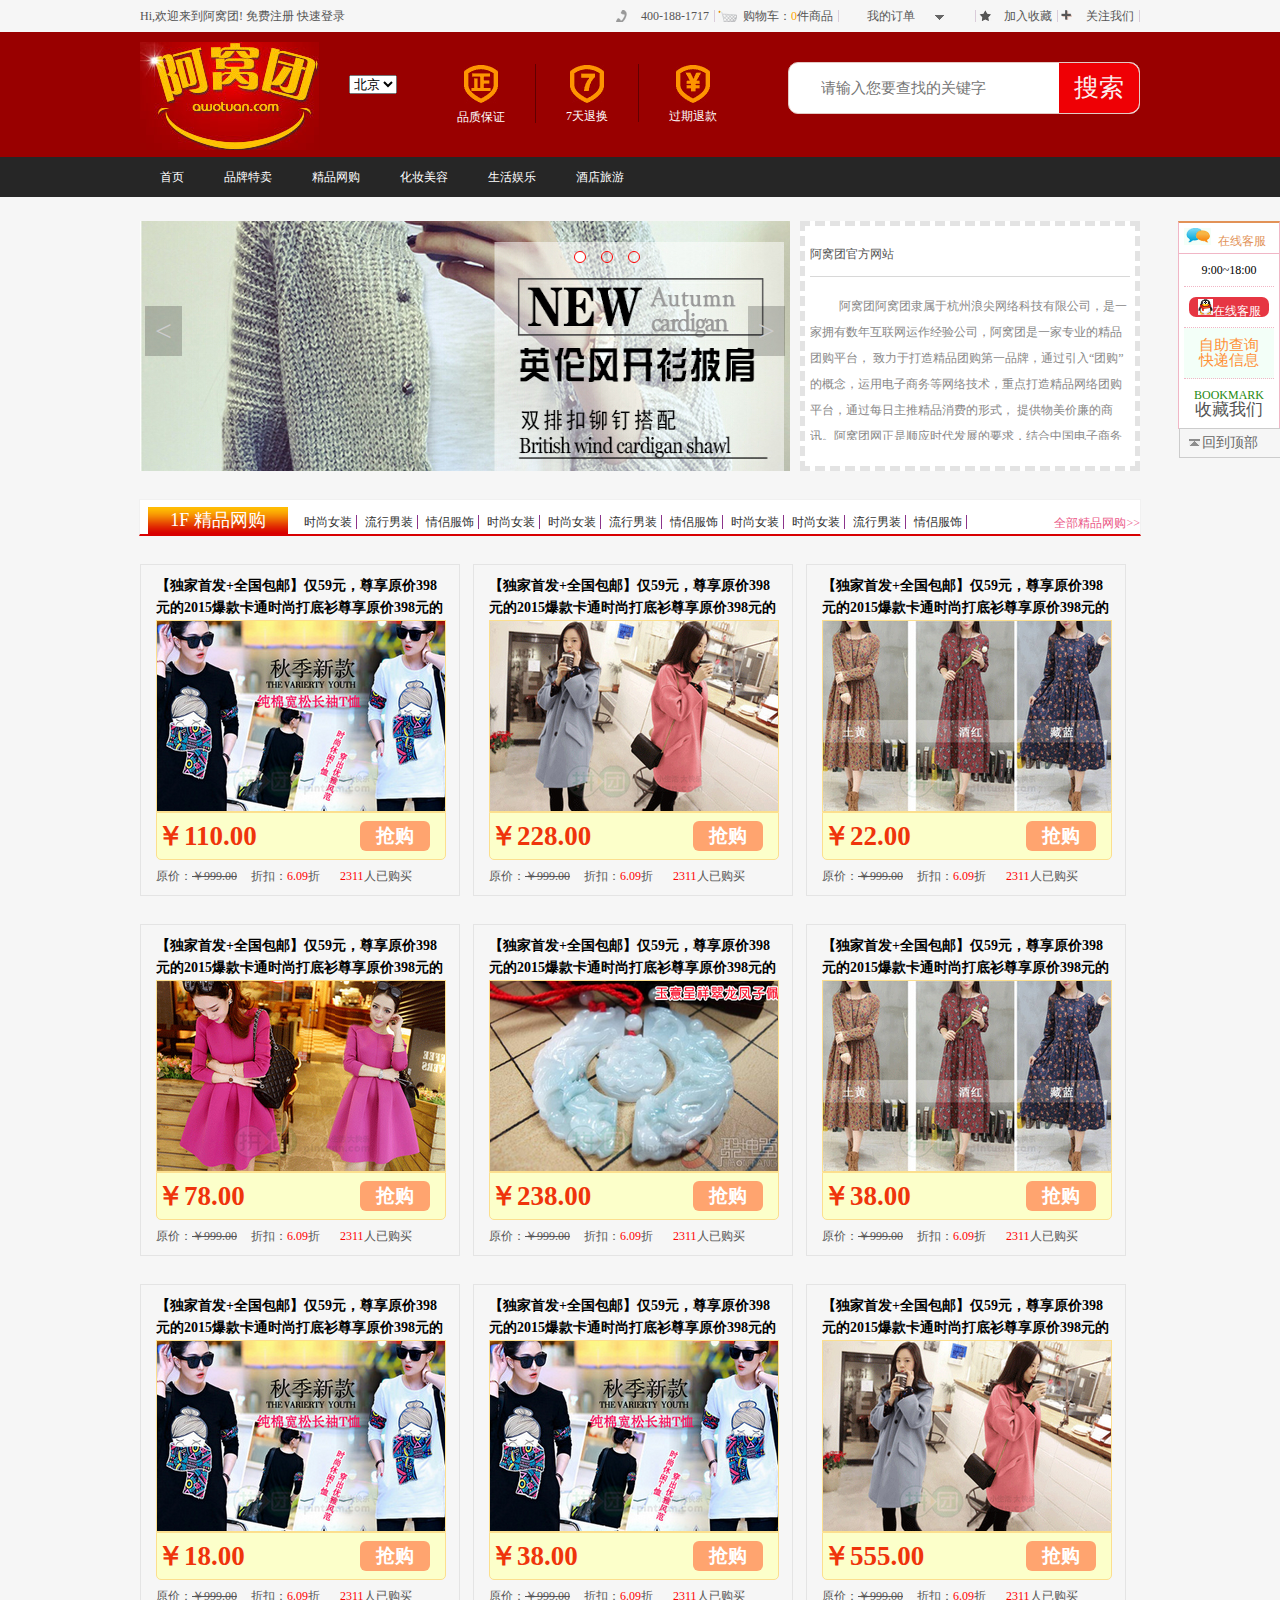
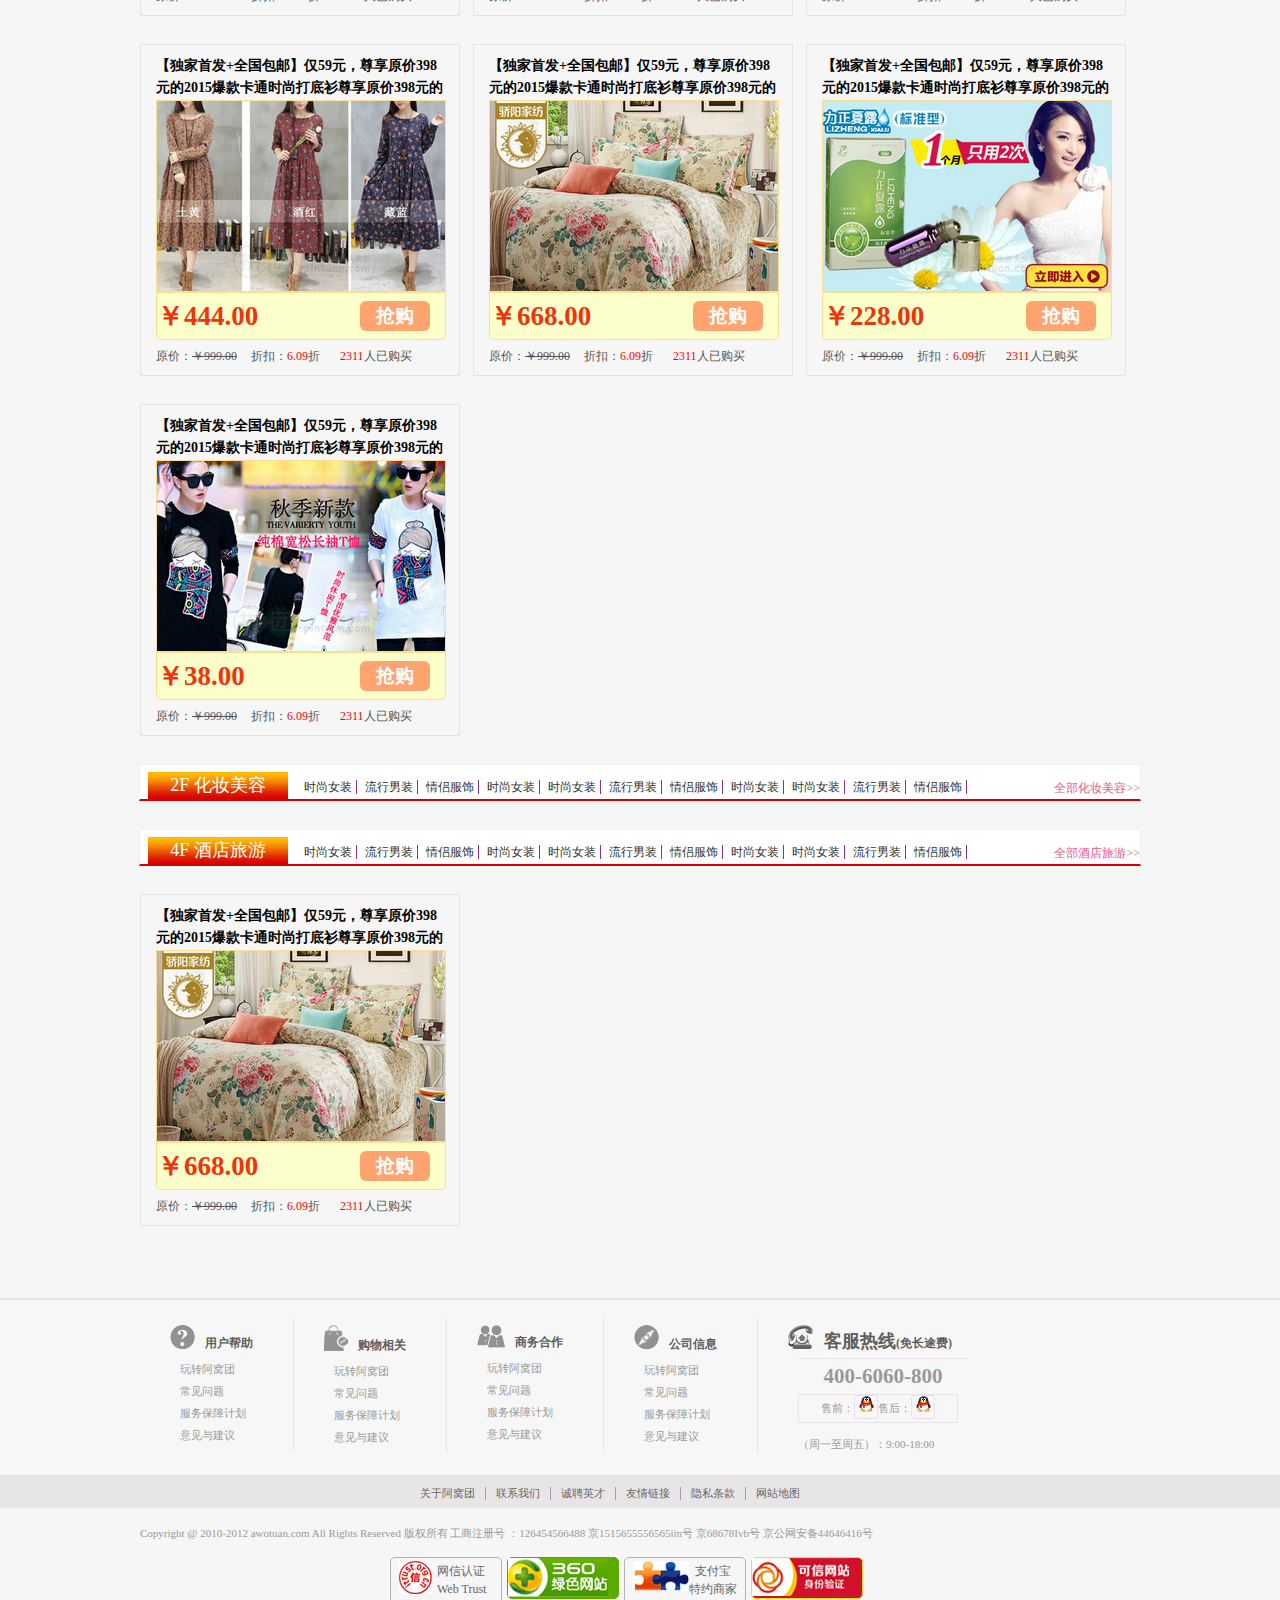
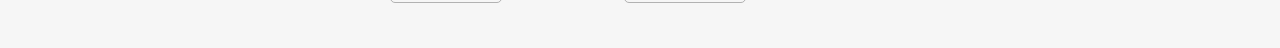
==== commit face8b0e: "购物车优化" ====
--- a/src/index.html
+++ b/src/index.html
@@ -17,7 +17,8 @@
 				$('.myfocus').myFocus({
 	                 imgs:['img/slide1.jpg','img/slide2.jpg','img/slide3.jpg']
 	           });
-
+				
+				
 				//物品楼层
 				var $floorList = $('.floorList');
 				$.ajax({
@@ -55,7 +56,10 @@
 						});	
 						$floorList4.append($ul);
 					}
-				})				
+				})
+				//获取用户名
+				var str=getCookie("username");
+				$("#login").html(str).css("color","orangered");
 			})
 			
 		</script>
@@ -64,9 +68,9 @@
 		<div class="top">
 			<span class="topLeft">
 				<a href="#">Hi,欢迎来到阿窝团!</a>
-				请<a href="html/login.html" style="color:red;" id="login">登录</a>
-				<a href="html/resign.html" style="color:red;">免费注册</a>
-				<a href="html/login.html" style="color:red;">快速登录</a>
+				<a href="#" id="login">请<i style="color:red;">登录</i></a>
+				<a href="html/resign.html" >免费注册</a>
+				<a href="html/login.html" >快速登录</a>
 			</span>
 			<span class="topRight">
 				<a href="#" class='tel'>400-188-1717</a>
